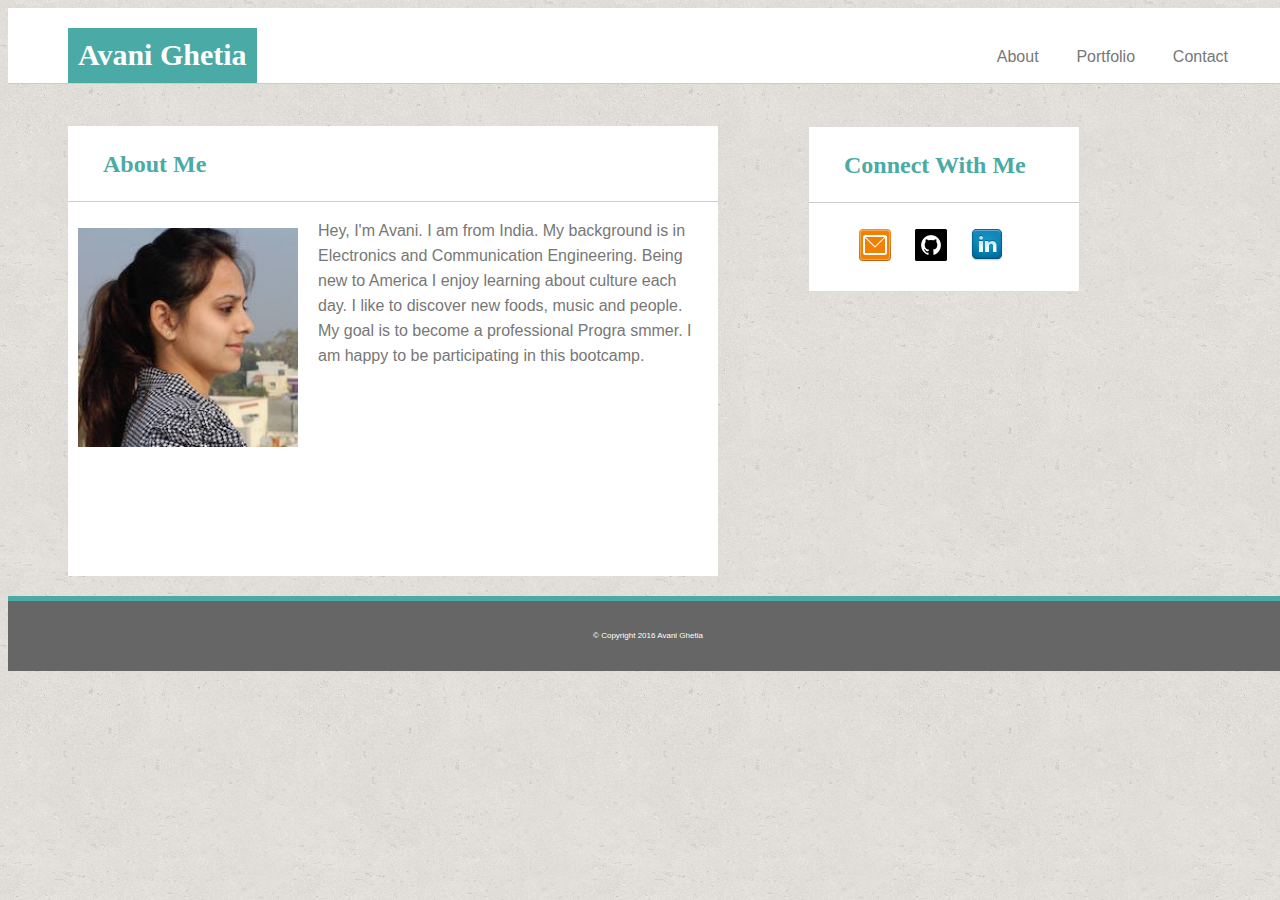
==== index.html @ ba9126f2 "My First Portfolio Html Page" ====
<!DOCTYPE html>
<html>

	<head>
		<title>Porofile</title>
		<link rel="stylesheet" type="text/css" href="assets/css/style.css">
		<link rel="stylesheet" type="text/css" hret="assets/css/reset.css">
	</head>

<body>

<div class="container">
	<header>

		<h1>Avani Ghetia</h1>
		<nav>
			<a href="#">About</a>&nbsp; &nbsp;
			<a href="/Users/Avani/Desktop/Portfolio/Basic-Portfolio/portfolio.html">Portfolio</a>&nbsp; &nbsp;
			<a href="/Users/Avani/Desktop/Portfolio/Basic-Portfolio/contact.html">Contact</a>
		</nav>
	</header>

	<section class="main">
		<div class="Paragraph">
			<header>
				<h2>About Me</h2>
			</header>

			<content>

				<img class="image" src="assets/images/avani_n.jpg">

				<p>Hey, I'm Avani. I am from India. My background is in Electronics and Communication Engineering. Being new to America I enjoy learning about culture each day. I like to discover new foods, music and people. My goal is to become a professional Progra smmer. I am happy to be participating in this bootcamp.</p>

			</content>
		</div>
	</section>

		<content>
			<div class="social">
				<header>
					<h2>Connect With Me</h2>
				</header>

				<ul>
					<a href="mailto:avaniipatels5@gmail.com"><img src="assets/images/a_email.png"></a>
					<a href="https://github.com"><img src="assets/images/a_github.png"></a>
					<a href="https://linkdin.png"><img src="assets/images/a_linkedin.png"></a>
				</ul>
			</div>
		</content>


	<footer>

		<div class="end">
			&copy; Copyright 2016 Avani Ghetia
		</div>

	</footer>
</div>

</body>
</html>
---- assets/css/style.css ----
body{
	width: 100%;
	height: 100%;
	background-color: #ffffff;
	background-image: url('../images/cork-wallet.png');
}

.container{
	width: 100%;
	height: 100%;
	/*display: inline-block;*/
	/*background-color: #cccccc;*/
}

header{
	border-bottom: 1px solid #cccccc;
	height: 75px;
	background-color: #ffffff;

}

header h1{
	background-color: #4aaaa5;
	float: left;
	padding: 10px;
	margin-left: 60px;
	color: #ffffff;
	font-family: 'Georgia', Times, Times new Roman, Serif;
	font-size: 30px;
	height: 35px;
}

nav{
	float: right;
	font-family: 'Arial', 'Helvetica Neue', Helvetica, sans-serif;
	margin-left: 10px;
	padding: 50px;
	display: inline-block;
	font-color: #777777;
	margin-top: -20px;
}

a:link{
	color: #777777;
	text-decoration: none;
}

a:hover{
	color: hotpink;
}

section{
	clear: both;
	background-color: #ffffff;
	margin-left: 60px;
	width: 650px;
	height: 450px;
	margin-bottom: 20px;
}

.image{
	width: 220px;
	float: left;
	display: block;
	padding: 10px;
	margin-right: 10px;
}

p{
	color: #777777;
	font-family: 'Arial', 'Helvetica Neue', Helvetica, sans-serif;
	line-height: 25px;
	/*float: right;*/
	display: block;
	margin-right: 15px;

}

header h2{
	color: #4aaaa5;
	display: inline-block;
	font-family: 'Georgia', Times, Times New Roman, Serif;
	margin-left: 35px;
	margin-top: 25px;
	padding: 20px
	font-size: 12px;
	/*margin-bottom: 10px;*/
}
.paragraph{
	float: left;
	width: 70%;
	border: 1px solid #dddddd;
	background-color: #ffffff;
	margin: 2px 10px 20px 20px;
	padding: 20px;
	display: inline-block;
}
.social{

	background-color: #ffffff;
	/*margin-top: 2px;*/
	border: 1px solid #dddddd;
	/*padding: 15px 15px 15px 15px;*/
	width: 270px;
	/*float: right;*/
	float: left;
	margin-top: -470px;
	margin-left: 800px;
	/*margin: 20px 20px 20px 20px;*/
	/*height: 100px;*/

}

a{
	padding:10px;
	display: inline-block;
}

footer{
	clear: both;
	height: 70px;
	background-color: #666666;
	border-top: 5px solid #4aaaa5;
}

.end{
	text-align: center;
	font-size: 8px;
	font-family: 'Arial', 'Helvetica Neue', Helvetica, sans-serif;
	margin-top: 30px;
	color: #ffffff;
}

#first{
	width: 85%;
	height: 20px;
}

#second{
	width: 85%;
	height: 20px;
}

#last{
	width: 85%;
	height: 120px;
}
.n{
	margin-left: 40px;
	margin-top: 10px;
	margin-right: 20px;
	margin-bottom: 10px;
	color: #777777;
}

.e{
	margin-left: 40px;
	margin-top: 10px;
	margin-right: 20px;
	margin-bottom: 10px;
	color: #777777;
}

.m{
	margin-left: 40px;
	margin-top: 10px;
	margin-right: 20px;
	margin-bottom: 10px;
	color: #777777;
}

.submit-button{
	color: #ffffff;
	margin-left: 40px;
	margin-top: 10px;
	margin-right: 20px;
	margin-bottom: 10px;
	background-color: #4aaaa5;
	width: 80px;
	height: 30px;
	border: none;
	font-size: 13px;
}

submit-button:Hover{
	color: hotpink;
}
.h3{
	/*color: #ffffff;*/
	background-color: #4aaaa5;
	border: none;
	position: relative;
	bottom: 30px;
	width: 120px;
 /*(T, R, B, L )*/
 	margin-left: 7px;
	padding: 5px;
	text-align: center;
	font-size: 14px;

}
.amain{
	height: 620px;
	width: 580px;
}
.prof1, .prof2, .prof3, .prof4, .prof5{
	float: left;
	display: inline;
	margin: 20px -10px -35px 40px;
	width: 200px;
	color: #ffffff;
}

.asocial{

	background-color: #ffffff;
	/*margin-top: 2px;*/
	border: 1px solid #dddddd;
	/*padding: 15px 15px 15px 15px;*/
	width: 270px;
	/*float: right;*/
	float: left;
	margin-top: -635px;
	margin-left: 750px;
}
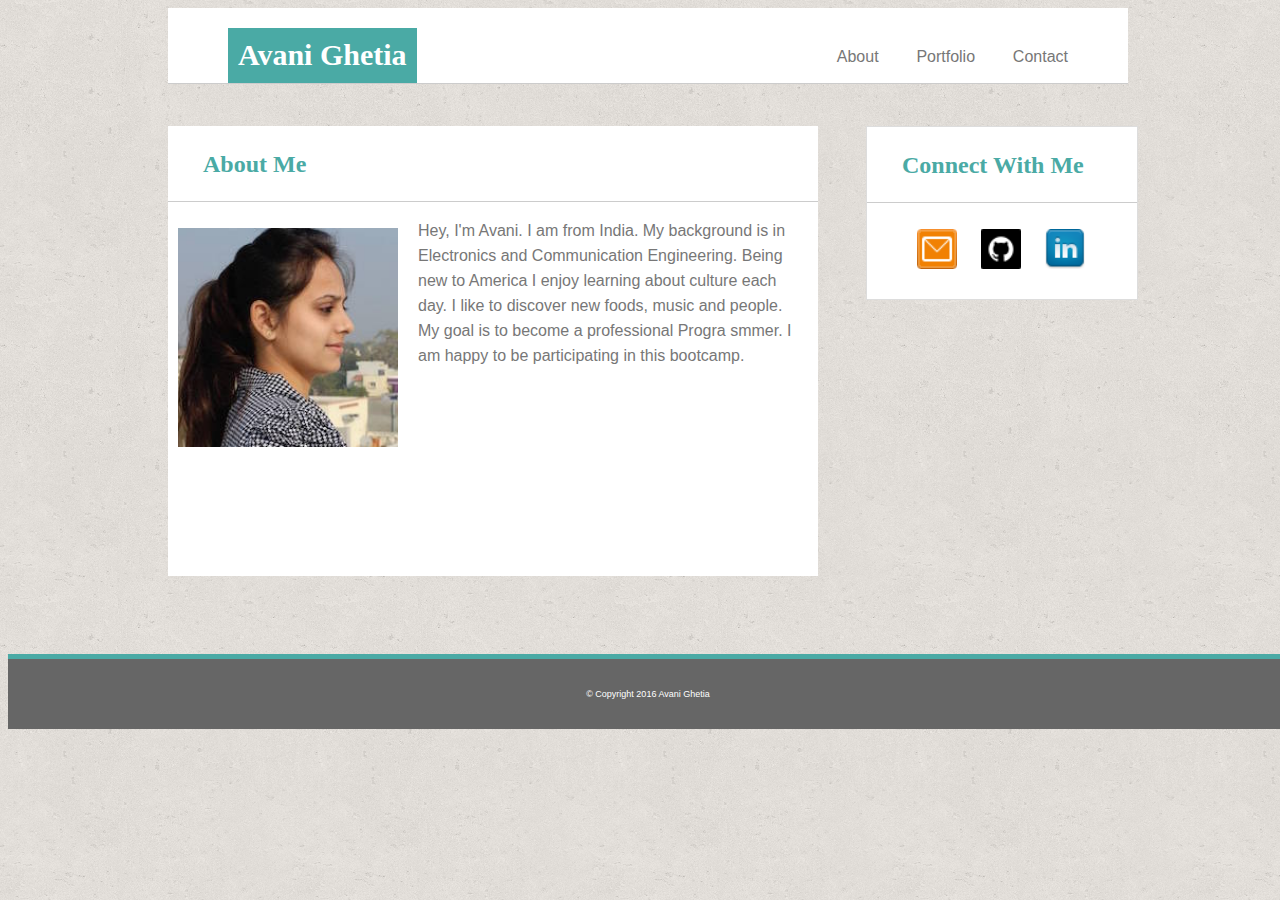
==== commit 66b2f7c2: "FINAL updated Profile" ====
--- a/index.html
+++ b/index.html
@@ -9,33 +9,37 @@
 
 <body>
 
-<div class="container">
-	<header>
+	<div class="container">
+		<header>
 
-		<h1>Avani Ghetia</h1>
-		<nav>
-			<a href="#">About</a>&nbsp; &nbsp;
-			<a href="/Users/Avani/Desktop/Portfolio/Basic-Portfolio/portfolio.html">Portfolio</a>&nbsp; &nbsp;
-			<a href="/Users/Avani/Desktop/Portfolio/Basic-Portfolio/contact.html">Contact</a>
-		</nav>
-	</header>
+			<h1>Avani Ghetia</h1>
+			<nav>
+				<a href="#">About</a>&nbsp; &nbsp;
+				<a href="portfolio.html">Portfolio</a>&nbsp; &nbsp;
+				<a href="contact.html">Contact</a>
+			</nav>
+		</header>
+	</div>
 
-	<section class="main">
-		<div class="Paragraph">
-			<header>
-				<h2>About Me</h2>
-			</header>
+	<div class="container">
+		<section class="main">
+			<div class="Paragraph">
+				<header>
+					<h2>About Me</h2>
+				</header>
 
-			<content>
+				<content>
 
-				<img class="image" src="assets/images/avani_n.jpg">
+					<img class="image" src="assets/images/avani_n.jpg">
 
-				<p>Hey, I'm Avani. I am from India. My background is in Electronics and Communication Engineering. Being new to America I enjoy learning about culture each day. I like to discover new foods, music and people. My goal is to become a professional Progra smmer. I am happy to be participating in this bootcamp.</p>
+					<p>Hey, I'm Avani. I am from India. My background is in Electronics and Communication Engineering. Being new to America I enjoy learning about culture each day. I like to discover new foods, music and people. My goal is to become a professional Progra smmer. I am happy to be participating in this bootcamp.</p>
 
-			</content>
-		</div>
-	</section>
+				</content>
+			</div>
+		
+	</div>
 
+	<div class="container">
 		<content>
 			<div class="social">
 				<header>
@@ -43,14 +47,17 @@
 				</header>
 
 				<ul>
-					<a href="mailto:avaniipatels5@gmail.com"><img src="assets/images/a_email.png"></a>
-					<a href="https://github.com"><img src="assets/images/a_github.png"></a>
-					<a href="https://linkdin.png"><img src="assets/images/a_linkedin.png"></a>
+					<a href="mailto:avaniipatels5@gmail.com"><img  class="sos" src="assets/images/a_email.png"></a>
+					<a href="https://github.com"><img  class="sos" src="assets/images/a_github.png"></a>
+					<a href="https://linkdin.png"><img  class="sos" src="assets/images/a_linkedin.png"></a>
 				</ul>
 			</div>
 		</content>
 
+	</div>
+</section>
 
+<!-- container ends before the footer -->
 	<footer>
 
 		<div class="end">
@@ -58,7 +65,6 @@
 		</div>
 
 	</footer>
-</div>
 
 </body>
 </html>--- a/assets/css/style.css
+++ b/assets/css/style.css
@@ -6,8 +6,9 @@
 }
 
 .container{
-	width: 100%;
-	height: 100%;
+	max-width:960px;
+	margin: auto;
+	/*height: 100%;*/
 	/*display: inline-block;*/
 	/*background-color: #cccccc;*/
 }
@@ -52,7 +53,7 @@
 section{
 	clear: both;
 	background-color: #ffffff;
-	margin-left: 60px;
+	/*margin-left: 6px;*/
 	width: 650px;
 	height: 450px;
 	margin-bottom: 20px;
@@ -88,11 +89,12 @@
 }
 .paragraph{
 	float: left;
-	width: 70%;
+	width: 650px;
 	border: 1px solid #dddddd;
 	background-color: #ffffff;
-	margin: 2px 10px 20px 20px;
+	/*margin: 2px 0 20px 20px;*/
 	padding: 20px;
+	margin-left: 10px;
 	display: inline-block;
 }
 .social{
@@ -105,7 +107,7 @@
 	/*float: right;*/
 	float: left;
 	margin-top: -470px;
-	margin-left: 800px;
+	margin-left: 698px;
 	/*margin: 20px 20px 20px 20px;*/
 	/*height: 100px;*/
 
@@ -117,7 +119,9 @@
 }
 
 footer{
-	clear: both;
+	width: 100%;
+	/*clear: both;*/
+	margin-top: 78px;
 	height: 70px;
 	background-color: #666666;
 	border-top: 5px solid #4aaaa5;
@@ -125,7 +129,7 @@
 
 .end{
 	text-align: center;
-	font-size: 8px;
+	font-size: 9px;
 	font-family: 'Arial', 'Helvetica Neue', Helvetica, sans-serif;
 	margin-top: 30px;
 	color: #ffffff;
@@ -185,32 +189,32 @@
 submit-button:Hover{
 	color: hotpink;
 }
-.h3{
-	/*color: #ffffff;*/
+.t1{
+	color: #ffffff;
 	background-color: #4aaaa5;
 	border: none;
 	position: relative;
-	bottom: 30px;
-	width: 120px;
+	bottom: 44px;
+	width: 165px;
  /*(T, R, B, L )*/
- 	margin-left: 7px;
 	padding: 5px;
+	height: 23px;
 	text-align: center;
 	font-size: 14px;
 
 }
-.amain{
-	height: 620px;
-	width: 580px;
-}
-.prof1, .prof2, .prof3, .prof4, .prof5{
-	float: left;
-	display: inline;
-	margin: 20px -10px -35px 40px;
-	width: 200px;
-	color: #ffffff;
-}
-
+.prof1, .prof3, .prof5, .prof2, .prof4 {
+	float: left;
+	margin-top: 20px;
+	margin-left: 70px;
+	/*display: inline;
+	margin: 20px;
+	width: 250px;
+	color: #ffffff;*/
+}
+img{
+	width: 175px;
+}
 .asocial{
 
 	background-color: #ffffff;
@@ -219,13 +223,17 @@
 	/*padding: 15px 15px 15px 15px;*/
 	width: 270px;
 	/*float: right;*/
-	float: left;
-	margin-top: -635px;
-	margin-left: 750px;
-}
-
-
-
-
-
-
+	position: absolute;
+	top:125px;
+	right: 142px;
+	/*float: left;*/
+}
+.amain{
+	height: 740px;
+	width: 580px;
+}
+.sos{
+	width: 40px;
+
+}
+
